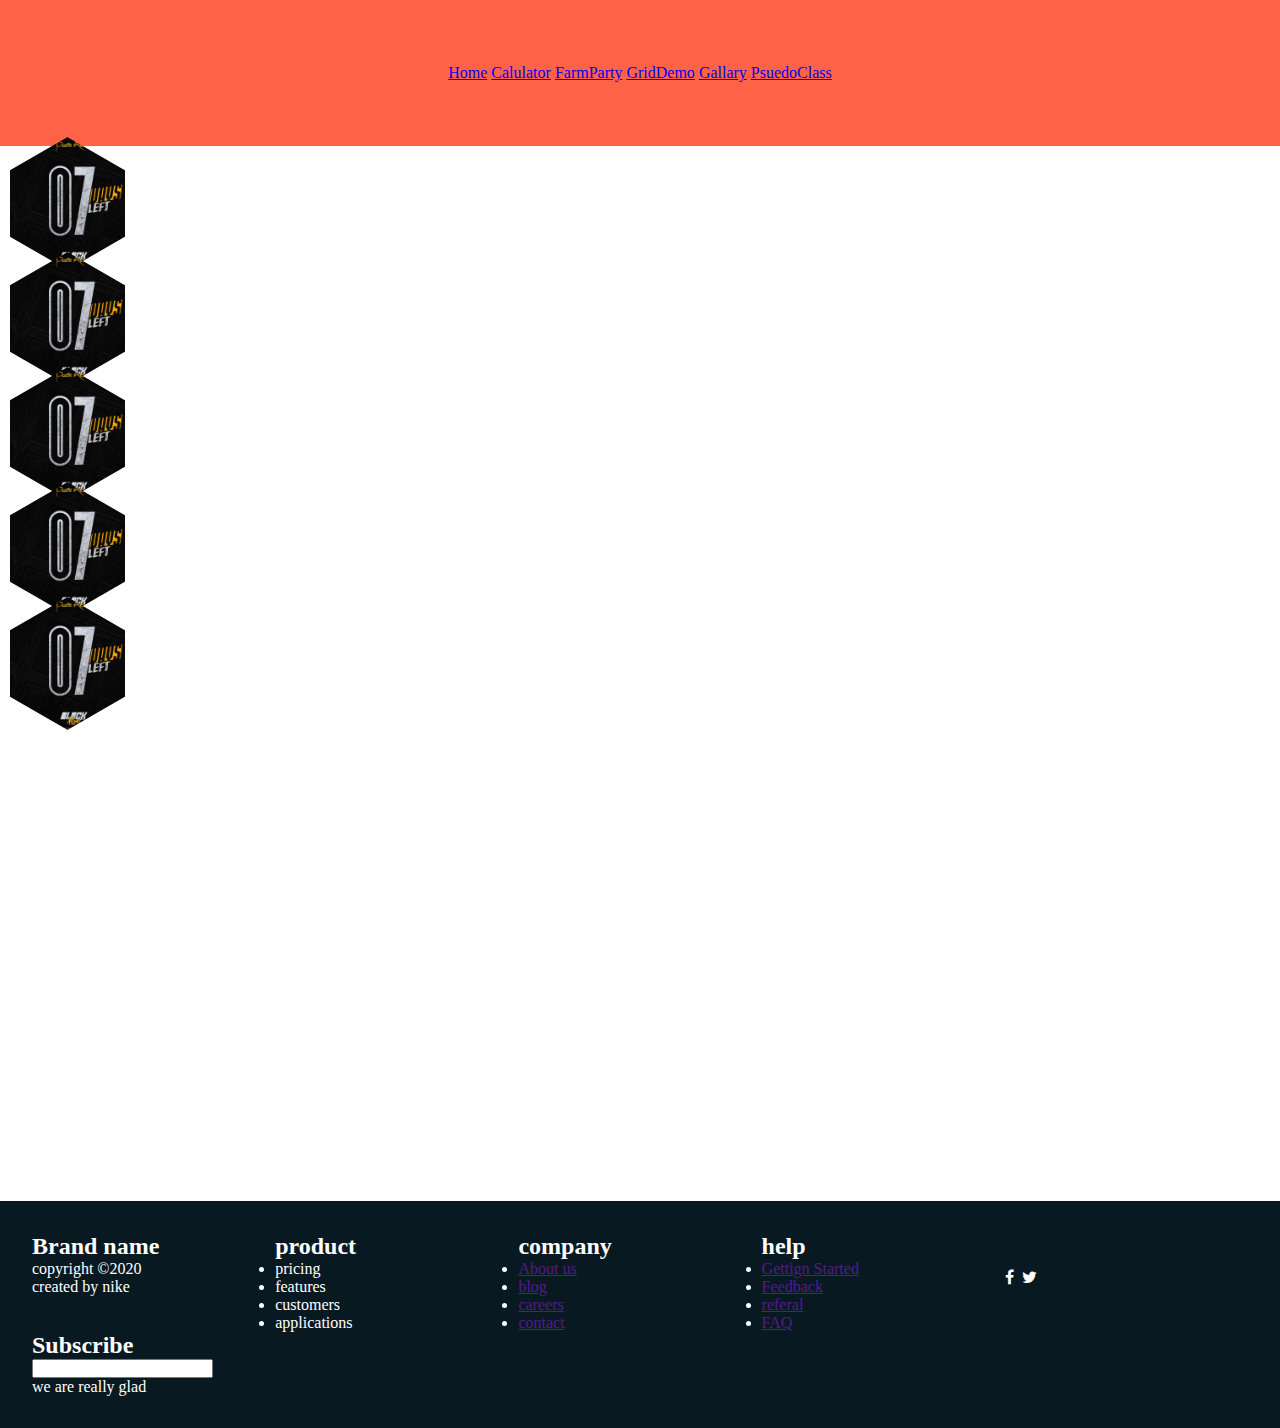
==== gallary.html @ 0408dec1 "comitng" ====
<!DOCTYPE html>
<html lang="en">
<head>
    <meta charset="UTF-8">
    <meta name="viewport" content="width=device-width, initial-scale=1.0">
    <link rel="stylesheet" type="text/css" href="./Assets/css/gallery.css">
    <link rel="stylesheet" href="https://stackpath.bootstrapcdn.com/font-awesome/4.7.0/css/font-awesome.min.css"
        integrity="sha384-wvfXpqpZZVQGK6TAh5PVlGOfQNHSoD2xbE+QkPxCAFlNEevoEH3Sl0sibVcOQVnN" crossorigin="anonymous">
    <title>Gallery</title>
</head>
<body>
    <nav class="navbar">
        <a class="navbar1" href="index.html">Home</a>
                <a class="nav-link" href="calc.html">Calulator</a>
           
            
                <a class="nav-link" href="farmParty.html">FarmParty</a>
           
            
                <a class="nav-link" href="gridDemo.html">GridDemo</a>
           
            
                <a class="nav-link" href="gallary.html">Gallary</a>
           
            
                <a class="nav-link" href="blog.html">PsuedoClass</a>
           
    </nav>
    <div class="content">
        <div id="all">
            <div class="hex-row">
        
                <div class="hexa">
                    <div class="hex1">
                        <div class="hex2">
                            <img src="./Assets/image/b.jpg" alt="" />
                        </div>
                    </div>
                </div>
        
        
                <div class="hexa">
                    <div class="hex1">
                        <div class="hex2">
                            <img src="./Assets/image/b.jpg" alt="" />
                        </div>
                    </div>
                </div>
        
        
                <div class="hexa">
                    <div class="hex1">
                        <div class="hex2">
                            <img src="./Assets/image/b.jpg" alt="" />
                        </div>
                    </div>
                </div>
        
        
                <div class="hexa">
                    <div class="hex1">
                        <div class="hex2">
                            <img src="./Assets/image/b.jpg" alt="" />
                        </div>
                    </div>
                </div>
        
        
                <div class="hexa">
                    <div class="hex1">
                        <div class="hex2">
                            <img src="./Assets/image/b.jpg" alt="" />
                        </div>
                    </div>
                </div>
        
            </div>
        </div>


        <footer id="foot">
            <div class="main">
                <div>
                    <h2>Brand name</h2>
                    <p>copyright &copy;2020</p>
                    <p>created by nike</p>
                </div>
                <div>
                    <h2>product</h2>
                    <ul>
                        <li><a href=""></a>pricing</li>
                        <li><a href=""></a>features</li>
                        <li><a href=""></a>customers</li>
                        <li><a href=""></a>applications</li>
                    </ul>
                </div>
                <div>
                    <h2>company</h2>
                    <ul>
                        <li><a href="">About us</a></li>
                        <li><a href="">blog</a></li>
                        <li><a href="">careers</a></li>
                        <li><a href="">contact</a></li>
                    </ul>
                </div>
                <div>
                    <h2>help</h2>
                    <ul>
                        <li><a href="">Gettign Started</a></li>
                        <li><a href="">Feedback</a></li>
                        <li><a href="">referal</a></li>
                        <li><a href="">FAQ</a></li>
                    </ul>
                </div>
                <div>
                    <i class="fa fa-app-store"></i><br>
                    <i class="fa fa-google-play"></i><br>
                    <i class="fa fa-facebook-f"></i>&nbsp;
                    <i class="fa fa-twitter"></i>&nbsp;
                    <i class="fa fa-google-plus-g"></i>&nbsp;

                </div>
                <div id="input">
                    <h2>Subscribe</h2>
                    <form>
                        <input type="text">
                    </form>
                    <p>we are really glad</p>
                </div>

            </div>
        </footer>





        
    </div>
</body>
</html>
---- Assets/css/gallery.css ----
*{
    margin: 0;
    padding: 0;
    box-sizing: border-box;
}
body{
    font-family: 'roboto';
}
.navbar{
    background-color: tomato;
    padding: 64px;
    text-align: center;
    text-size-adjust: 50px;
}
.navbar a:hover{ 
    background-color:aquamarine; color:crimson;
}
.navbar:active{
    background-color: cyan; color:darkgrey;
}
.hexa img {
  width: 100%;
  margin-top: -5px;
  transform: rotate(90deg);
}
.hexa,
.hexa div {
  margin: 0 auto;
  transform-origin: 50% 50%;
  overflow: hidden;
}
.hexa {
  text-align: center;
  margin: 0;
  width: 135px;
  height: 115px;
}
.hexa div {
  width: 100%;
  height: 100%;
}
.hexa {
  transform: rotate(30deg);
}
.hex1 {
  transform: rotate(-60deg);
}
.hex2 {
  transform: rotate(-60deg);
}

.hex-row {
  clear: left;
}

#all {
  min-width: 600px;
}

footer{
    background-color:#091921;
    color: white;
    width: 100%;
    margin: auto;

} 
.main{
    display: grid;
    grid-template-columns: repeat(5,1fr);
    padding: 32px;
}
#foot{
    margin-top: 480px;
}
@media screen and (min-width: 640px) {
  article {
    padding: 16px 48px;
  }
}
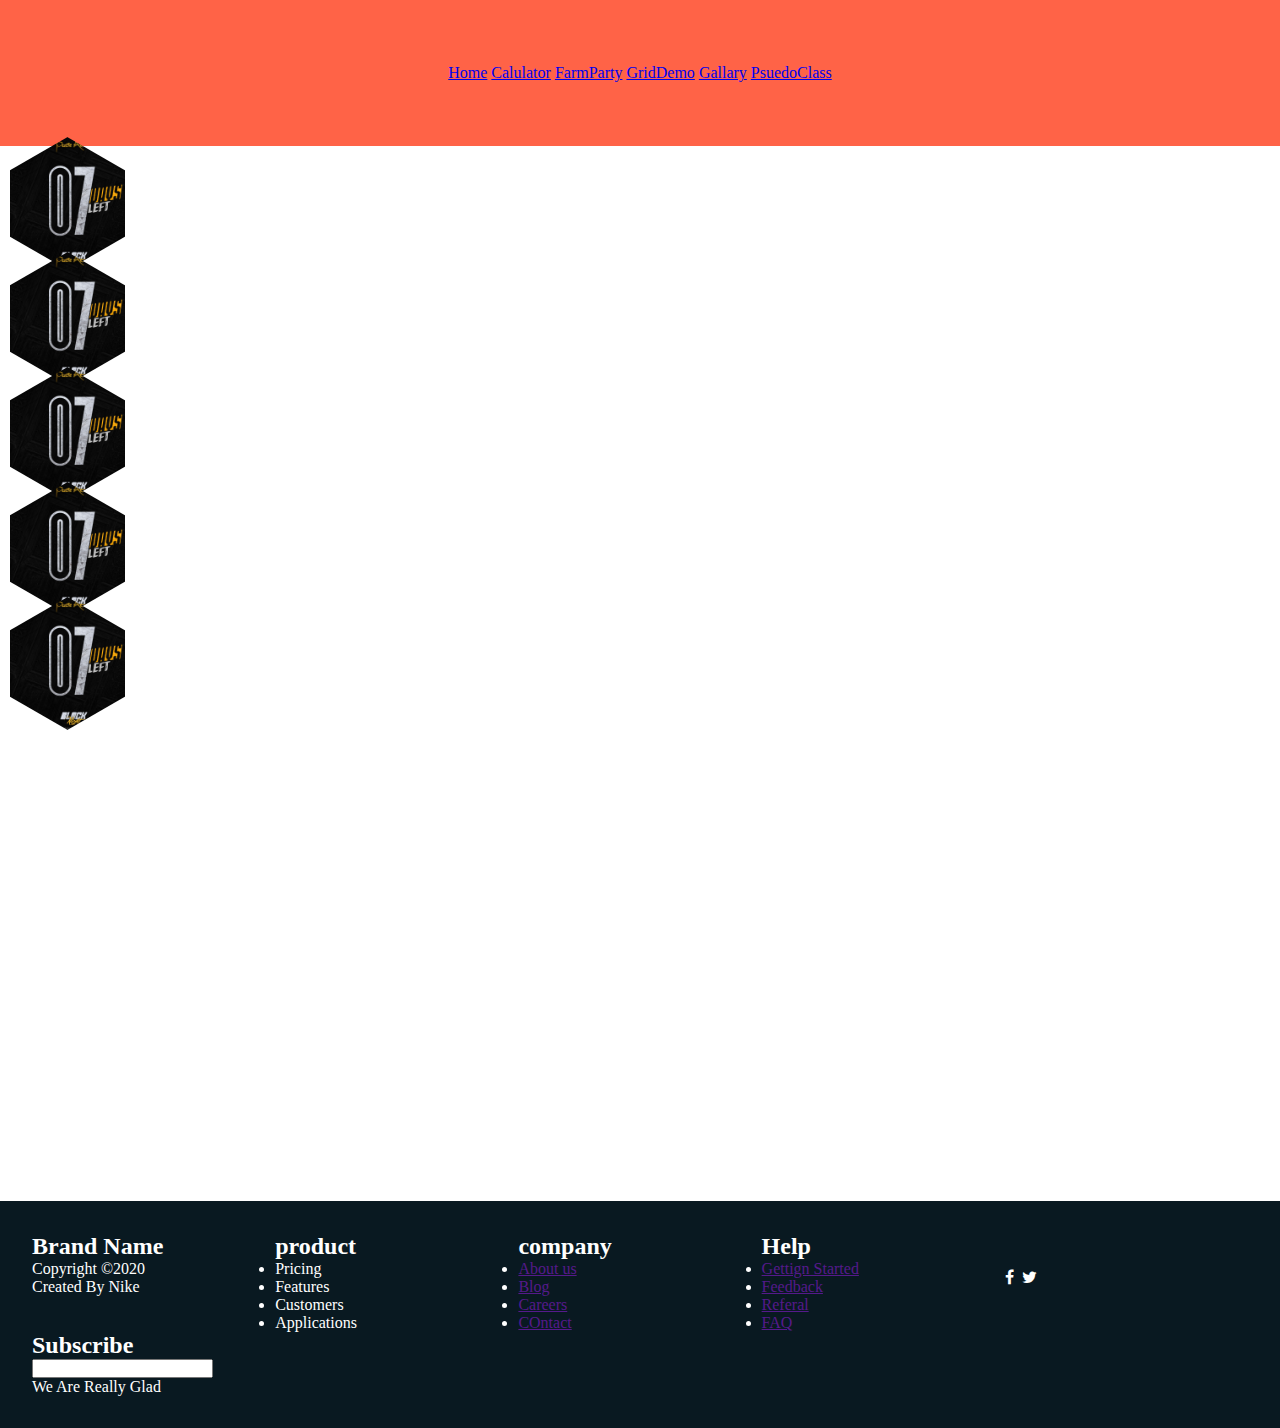
==== commit ab860c84: "commitg" ====
--- a/gallary.html
+++ b/gallary.html
@@ -81,34 +81,34 @@
         <footer id="foot">
             <div class="main">
                 <div>
-                    <h2>Brand name</h2>
-                    <p>copyright &copy;2020</p>
-                    <p>created by nike</p>
+                    <h2>Brand Name</h2>
+                    <p>Copyright &copy;2020</p>
+                    <p>Created By Nike</p>
                 </div>
                 <div>
                     <h2>product</h2>
                     <ul>
-                        <li><a href=""></a>pricing</li>
-                        <li><a href=""></a>features</li>
-                        <li><a href=""></a>customers</li>
-                        <li><a href=""></a>applications</li>
+                        <li><a href=""></a>Pricing</li>
+                        <li><a href=""></a>Features</li>
+                        <li><a href=""></a>Customers</li>
+                        <li><a href=""></a>Applications</li>
                     </ul>
                 </div>
                 <div>
                     <h2>company</h2>
                     <ul>
                         <li><a href="">About us</a></li>
-                        <li><a href="">blog</a></li>
-                        <li><a href="">careers</a></li>
-                        <li><a href="">contact</a></li>
+                        <li><a href="">Blog</a></li>
+                        <li><a href="">Careers</a></li>
+                        <li><a href="">COntact</a></li>
                     </ul>
                 </div>
                 <div>
-                    <h2>help</h2>
+                    <h2>Help</h2>
                     <ul>
                         <li><a href="">Gettign Started</a></li>
                         <li><a href="">Feedback</a></li>
-                        <li><a href="">referal</a></li>
+                        <li><a href="">Referal</a></li>
                         <li><a href="">FAQ</a></li>
                     </ul>
                 </div>
@@ -125,7 +125,7 @@
                     <form>
                         <input type="text">
                     </form>
-                    <p>we are really glad</p>
+                    <p>We Are Really Glad</p>
                 </div>
 
             </div>
